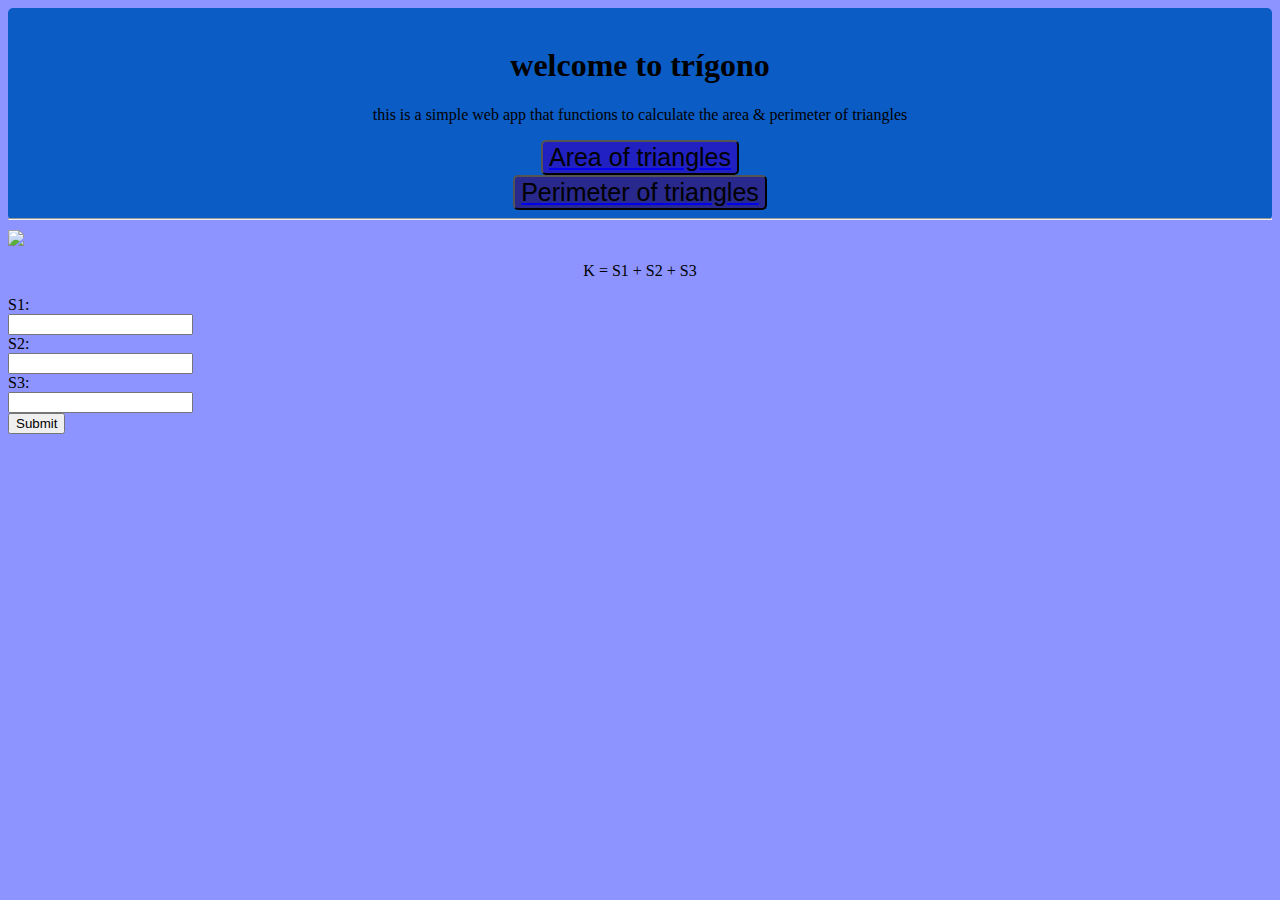
==== New folder/index.html @ 00ac5ed0 "Add files via upload" ====
<!DOCTYPE html>
<html lang="en">
<head>
    <meta charset="UTF-8">
    <meta name="viewport" content="width=device-width, initial-scale=1.0">
    <title>trígono</title>
    <link rel="stylesheet" href="style.css">
    <style>
        .area{
            display: block;
            margin: auto;
        }
        .perimeter{
            display: block;
            margin: auto;
        }
    </style>
</head>
<body>
        <header style="background-color: rgb(12, 92, 197);  border-radius:5px">
        <br>
        <b><h1 align="center">welcome to trígono</h1></b>
        <p align="center">this is a simple web app that functions to calculate the area & perimeter of triangles</p>
        <A title="Current"href="index.html"><button class="area" borders="5px"; ; style=" font-size:25px; ; background-color: rgb(33, 33, 194); border-radius:5px">Area of triangles</button></A>
        <A title="Perimeter"href="page2.html"><button class="perimeter" borders="5px"; ; style=" font-size:25px; ; background-color: rgb(40, 40, 141); border-radius:5px">Perimeter of triangles</button></A>       
        
        <hr>
        </header>
        <img align="center" type="image/jpg" src="/images/Kumpulan-Rumus-Luas-dan-Keliling-Bangun-Datar.jpg">
        <p  align=center>K = S1 + S2 + S3</p>
        <label id="aLabel" >S1:</label><br>
        <input type="text" id="aTextBox"><br>
        <label id="bLabel" >S2:</label><br>
        <input type="text" id="bTextBox"><br>
        <label id="cLabel" >S3:</label><br>
        <input type="text" id="cTextBox"><br>
        <button type="button" id="submitButton">Submit</button>
        <label id="output"></label><br>

    <script src="index.js"></script>
</body>
</html>
---- New folder/style.css ----
body{
    background-color: rgb(141, 148, 255);
}
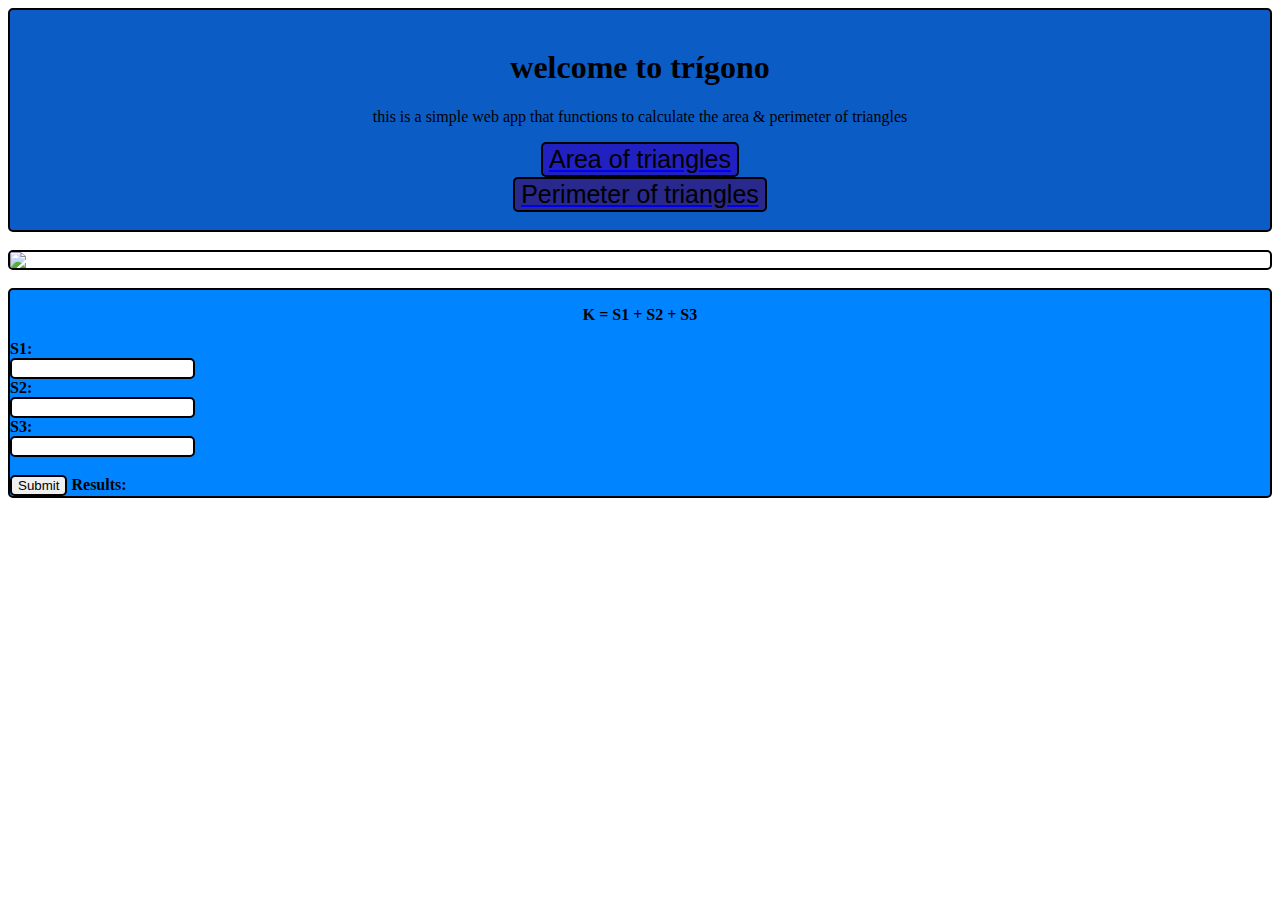
==== commit d4e5742e: "Add files via upload" ====
--- a/New folder/index.html
+++ b/New folder/index.html
@@ -4,7 +4,7 @@
     <meta charset="UTF-8">
     <meta name="viewport" content="width=device-width, initial-scale=1.0">
     <title>trígono</title>
-    <link rel="stylesheet" href="style.css">
+    <link rel="stylesheet" href="/css/style.css">
     <style>
         .area{
             display: block;
@@ -14,29 +14,42 @@
             display: block;
             margin: auto;
         }
+        .images{
+            display: block;
+            margin: auto;
+        }
+        
+
     </style>
+    <link rel="icon" type="image/png" href="/images/Screenshot 2023-08-15 133237.png">
 </head>
 <body>
-        <header style="background-color: rgb(12, 92, 197);  border-radius:5px">
+        <header style="background-color: rgb(12, 92, 197); border:2px solid; border-radius:5px">
         <br>
-        <b><h1 align="center">welcome to trígono</h1></b>
-        <p align="center">this is a simple web app that functions to calculate the area & perimeter of triangles</p>
-        <A title="Current"href="index.html"><button class="area" borders="5px"; ; style=" font-size:25px; ; background-color: rgb(33, 33, 194); border-radius:5px">Area of triangles</button></A>
-        <A title="Perimeter"href="page2.html"><button class="perimeter" borders="5px"; ; style=" font-size:25px; ; background-color: rgb(40, 40, 141); border-radius:5px">Perimeter of triangles</button></A>       
-        
-        <hr>
+        <b><h1 id="h1"align="center">welcome to trígono</h1></b>
+        <p id="P1"align="center" >this is a simple web app that functions to calculate the area & perimeter of triangles</p>
+        <A title="Current"href="index.html"><button class="area" borders="5px"; ; style="border:2px solid; font-size:25px; ; background-color: rgb(33, 33, 194); border-radius:5px">Area of triangles</button></A>
+        <A title="Perimeter"href="page2.html"><button class="perimeter" borders="5px"; ; style=" border:2px solid; font-size:25px; ; background-color: rgb(40, 40, 141); border-radius:5px">Perimeter of triangles</button></A>       
+        <br>
         </header>
-        <img align="center" type="image/jpg" src="/images/Kumpulan-Rumus-Luas-dan-Keliling-Bangun-Datar.jpg">
-        <p  align=center>K = S1 + S2 + S3</p>
-        <label id="aLabel" >S1:</label><br>
-        <input type="text" id="aTextBox"><br>
+        <br>
+        <b>
+        <img class="images" borders="5px"; ; style=" border:2px solid; border-radius:5px" type="image/jpg" src="/images/Kumpulan-Rumus-Luas-dan-Keliling-Bangun-Datar.jpg"><br>
+        <div id="P2" class="below" style="background-color: rgb(0, 132, 255); border:2px solid; border-radius:5px ">
+        <p Align=middle>K = S1 + S2 + S3</p>
+        <label id="aLabel">S1:</label><br>
+        <input style=" border:2px solid; border-radius:5px" type="text" id="aTextBox"><br>
         <label id="bLabel" >S2:</label><br>
-        <input type="text" id="bTextBox"><br>
+        <input style=" border:2px solid; border-radius:5px" type="text" id="bTextBox"><br>
         <label id="cLabel" >S3:</label><br>
-        <input type="text" id="cTextBox"><br>
-        <button type="button" id="submitButton">Submit</button>
+        <input style=" border:2px solid; border-radius:5px" type="text" id="cTextBox"><br>
+        <br>
+        <button id="B1"style=" border:2px solid; border-radius:5px"type="button" id="submitButton">Submit</button>
+        <label>Results:</label>
         <label id="output"></label><br>
-
-    <script src="index.js"></script>
+        </b >
+        </div >
+        <br>
+    <script src="js/index.js"></script>
 </body>
 </html>